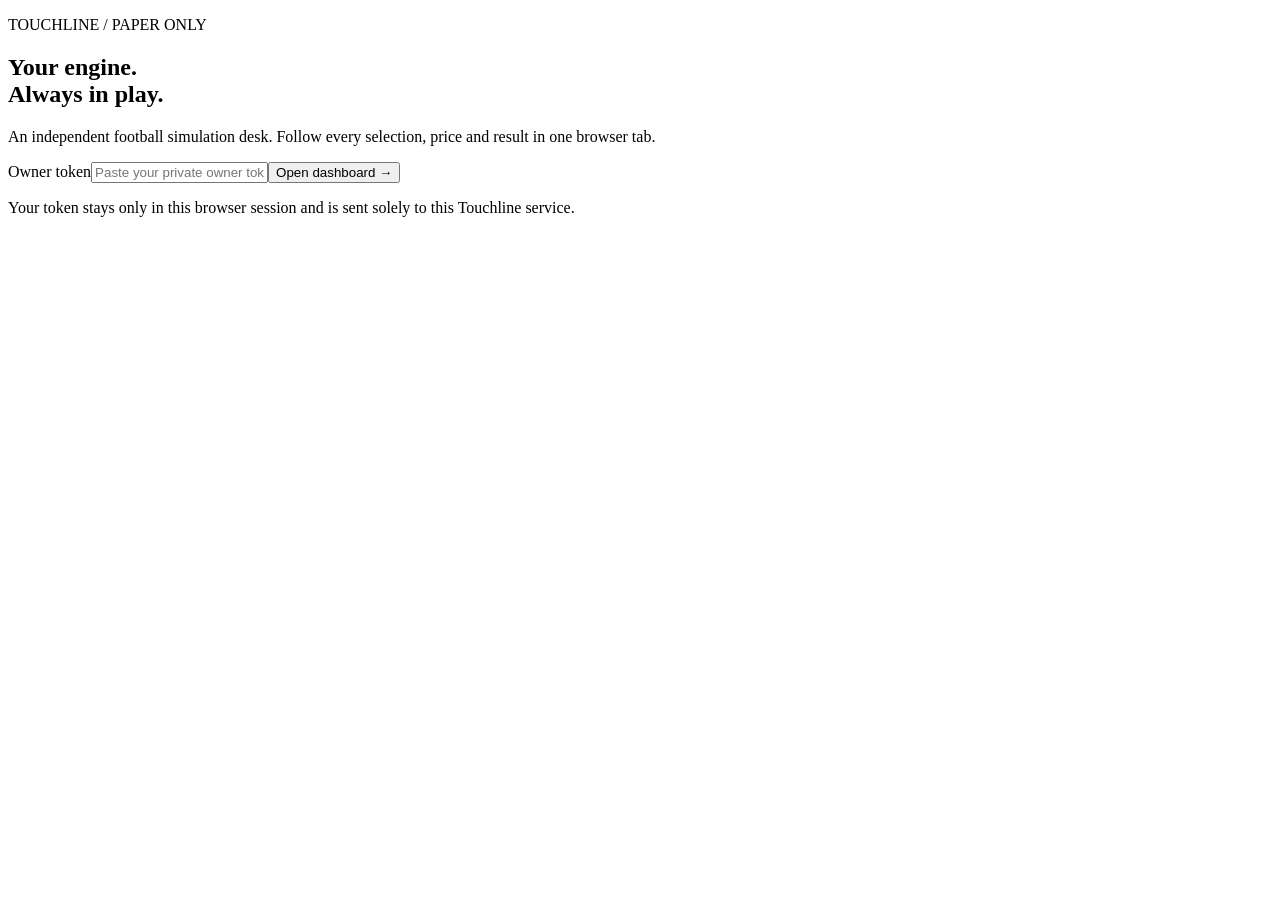
==== web/index.html @ c9b9fe17 "Remove ios app" ====
<!doctype html>
<html lang="en"><head><meta charset="utf-8"><meta name="viewport" content="width=device-width, initial-scale=1"><meta name="theme-color" content="#08111b"><title>Touchline — Paper Simulation</title><link rel="stylesheet" href="/static/app.css"></head><body><main id="app" class="shell" aria-live="polite"><section id="connect" class="connect-card"><p class="eyebrow">TOUCHLINE / PAPER ONLY</p><h1>Your engine.<br>Always in play.</h1><p class="lede">An independent football simulation desk. Follow every selection, price and result in one browser tab.</p><form id="connect-form"><label for="token">Owner token</label><input id="token" type="password" autocomplete="current-password" minlength="32" required placeholder="Paste your private owner token"><button type="submit">Open dashboard <span>→</span></button><p id="connect-error" class="notice" role="alert"></p></form><p class="fine-print">Your token stays only in this browser session and is sent solely to this Touchline service.</p></section><section id="dashboard" hidden><header><a class="brand" href="/">TOUCHLINE</a><div class="header-actions"><span id="engine-status" class="pill">Connecting</span><button id="refresh" class="quiet">Refresh</button><button id="disconnect" class="quiet">Lock</button></div></header><nav aria-label="Dashboard sections"><button class="active" data-tab="overview">Overview</button><button data-tab="predictions">Predictions</button><button data-tab="simulations">Simulations</button><button data-tab="engine">Engine</button></nav><p id="error" class="notice" role="alert"></p><section id="overview" class="tab"></section><section id="predictions" class="tab" hidden></section><section id="simulations" class="tab" hidden></section><section id="engine" class="tab" hidden></section></section></main><script src="/static/app.js" defer></script></body></html>
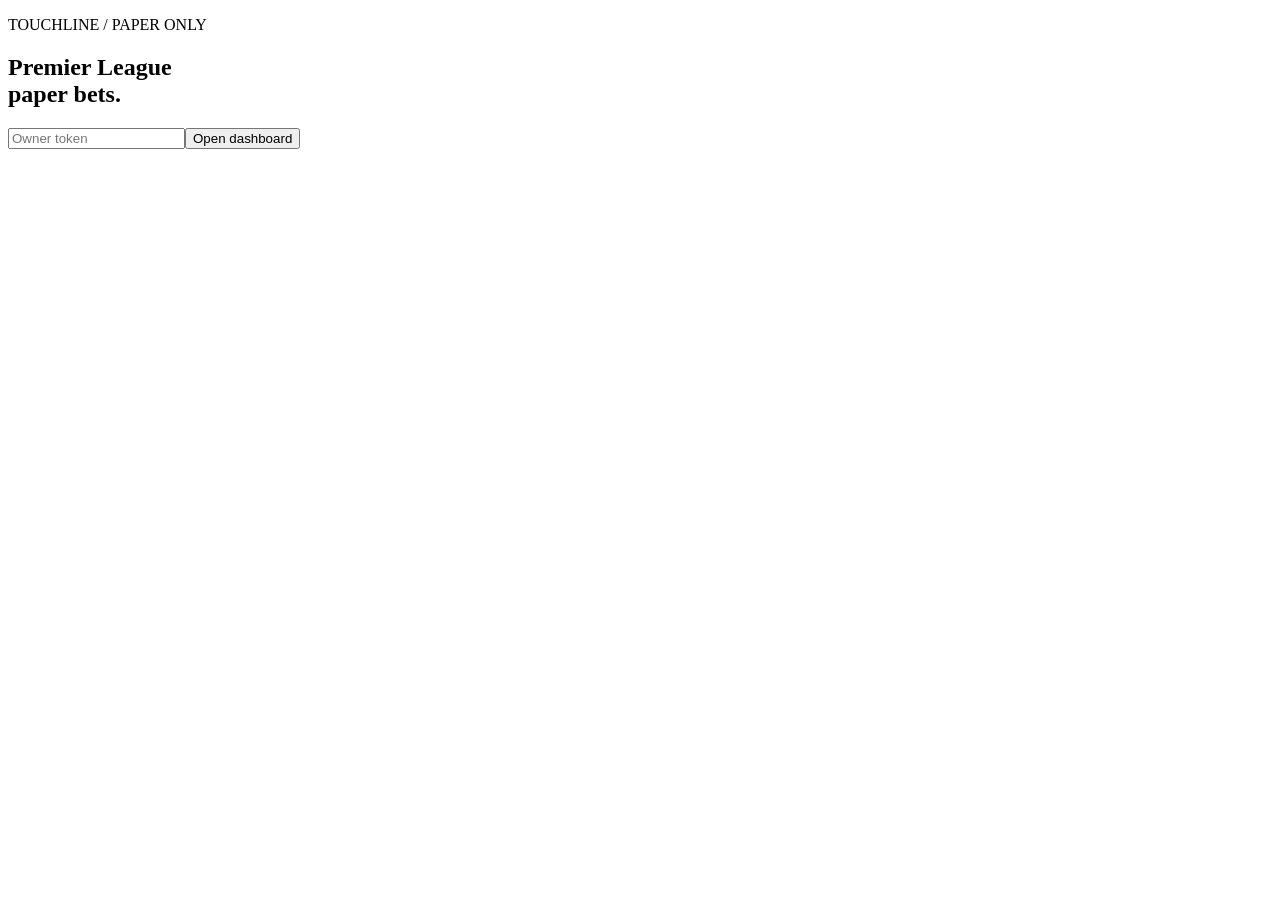
==== commit 7431867a: "Website updates" ====
--- a/web/index.html
+++ b/web/index.html
@@ -1,2 +1 @@
-<!doctype html>
-<html lang="en"><head><meta charset="utf-8"><meta name="viewport" content="width=device-width, initial-scale=1"><meta name="theme-color" content="#08111b"><title>Touchline — Paper Simulation</title><link rel="stylesheet" href="/static/app.css"></head><body><main id="app" class="shell" aria-live="polite"><section id="connect" class="connect-card"><p class="eyebrow">TOUCHLINE / PAPER ONLY</p><h1>Your engine.<br>Always in play.</h1><p class="lede">An independent football simulation desk. Follow every selection, price and result in one browser tab.</p><form id="connect-form"><label for="token">Owner token</label><input id="token" type="password" autocomplete="current-password" minlength="32" required placeholder="Paste your private owner token"><button type="submit">Open dashboard <span>→</span></button><p id="connect-error" class="notice" role="alert"></p></form><p class="fine-print">Your token stays only in this browser session and is sent solely to this Touchline service.</p></section><section id="dashboard" hidden><header><a class="brand" href="/">TOUCHLINE</a><div class="header-actions"><span id="engine-status" class="pill">Connecting</span><button id="refresh" class="quiet">Refresh</button><button id="disconnect" class="quiet">Lock</button></div></header><nav aria-label="Dashboard sections"><button class="active" data-tab="overview">Overview</button><button data-tab="predictions">Predictions</button><button data-tab="simulations">Simulations</button><button data-tab="engine">Engine</button></nav><p id="error" class="notice" role="alert"></p><section id="overview" class="tab"></section><section id="predictions" class="tab" hidden></section><section id="simulations" class="tab" hidden></section><section id="engine" class="tab" hidden></section></section></main><script src="/static/app.js" defer></script></body></html>
+<!doctype html><html><head><meta charset="utf-8"><meta name="viewport" content="width=device-width,initial-scale=1"><title>Touchline — Premier League</title><link rel="stylesheet" href="/static/app.css"></head><body><main class="shell"><section id="connect" class="connect-card"><p class="eyebrow">TOUCHLINE / PAPER ONLY</p><h1>Premier League<br>paper bets.</h1><form id="connect-form"><input id="token" type="password" minlength="32" required placeholder="Owner token"><button>Open dashboard</button></form></section><section id="dashboard" hidden><header><a class="brand">TOUCHLINE</a><div class="header-actions"><div class="status-group"><span id="odds-status" class="status-item">Odds API: checking</span><span id="engine-status" class="status-item">Last engine run: checking</span></div><button id="refresh" class="quiet">Refresh view</button><button id="refresh-all" class="quiet">Refresh all fixtures</button></div></header><nav><button class="active" data-tab="overview">Overview</button><button data-tab="predictions">Predictions</button><button data-tab="bets">Bets</button><button data-tab="engine">Engine</button></nav><p id="error" class="notice"></p><section id="overview"></section><section id="predictions" hidden></section><section id="bets" hidden></section><section id="engine" hidden></section></section></main><script src="/static/app.js" defer></script></body></html>
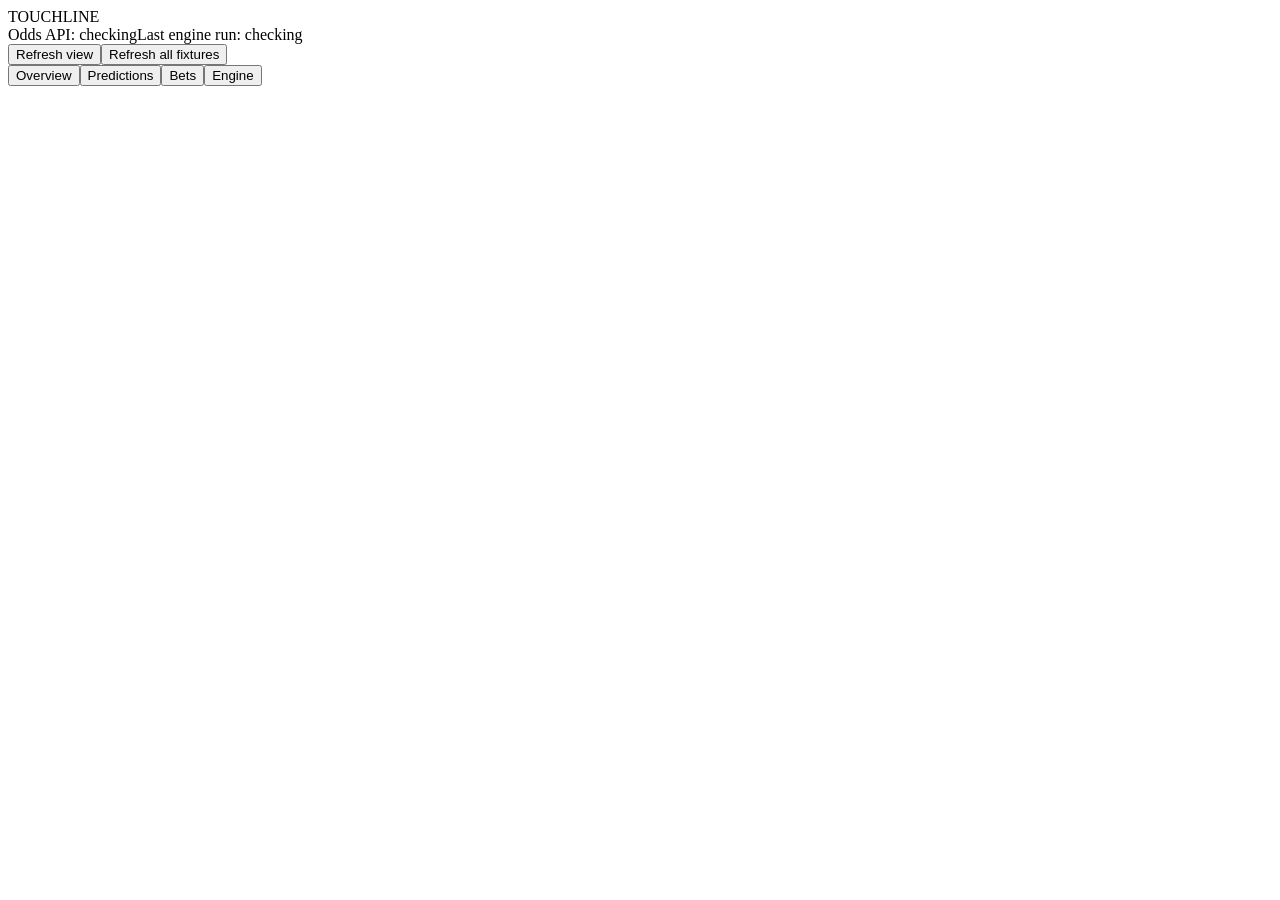
==== commit 3777334f: "Remove login" ====
--- a/web/index.html
+++ b/web/index.html
@@ -1 +1 @@
-<!doctype html><html><head><meta charset="utf-8"><meta name="viewport" content="width=device-width,initial-scale=1"><title>Touchline — Premier League</title><link rel="stylesheet" href="/static/app.css"></head><body><main class="shell"><section id="connect" class="connect-card"><p class="eyebrow">TOUCHLINE / PAPER ONLY</p><h1>Premier League<br>paper bets.</h1><form id="connect-form"><input id="token" type="password" minlength="32" required placeholder="Owner token"><button>Open dashboard</button></form></section><section id="dashboard" hidden><header><a class="brand">TOUCHLINE</a><div class="header-actions"><div class="status-group"><span id="odds-status" class="status-item">Odds API: checking</span><span id="engine-status" class="status-item">Last engine run: checking</span></div><button id="refresh" class="quiet">Refresh view</button><button id="refresh-all" class="quiet">Refresh all fixtures</button></div></header><nav><button class="active" data-tab="overview">Overview</button><button data-tab="predictions">Predictions</button><button data-tab="bets">Bets</button><button data-tab="engine">Engine</button></nav><p id="error" class="notice"></p><section id="overview"></section><section id="predictions" hidden></section><section id="bets" hidden></section><section id="engine" hidden></section></section></main><script src="/static/app.js" defer></script></body></html>
+<!doctype html><html><head><meta charset="utf-8"><meta name="viewport" content="width=device-width,initial-scale=1"><title>Touchline — Premier League</title><link rel="stylesheet" href="/static/app.css"></head><body><main class="shell"><section id="dashboard"><header><a class="brand">TOUCHLINE</a><div class="header-actions"><div class="status-group"><span id="odds-status" class="status-item">Odds API: checking</span><span id="engine-status" class="status-item">Last engine run: checking</span></div><button id="refresh" class="quiet">Refresh view</button><button id="refresh-all" class="quiet">Refresh all fixtures</button></div></header><nav><button class="active" data-tab="overview">Overview</button><button data-tab="predictions">Predictions</button><button data-tab="bets">Bets</button><button data-tab="engine">Engine</button></nav><p id="error" class="notice"></p><section id="overview"></section><section id="predictions" hidden></section><section id="bets" hidden></section><section id="engine" hidden></section></section></main><script src="/static/app.js" defer></script></body></html>
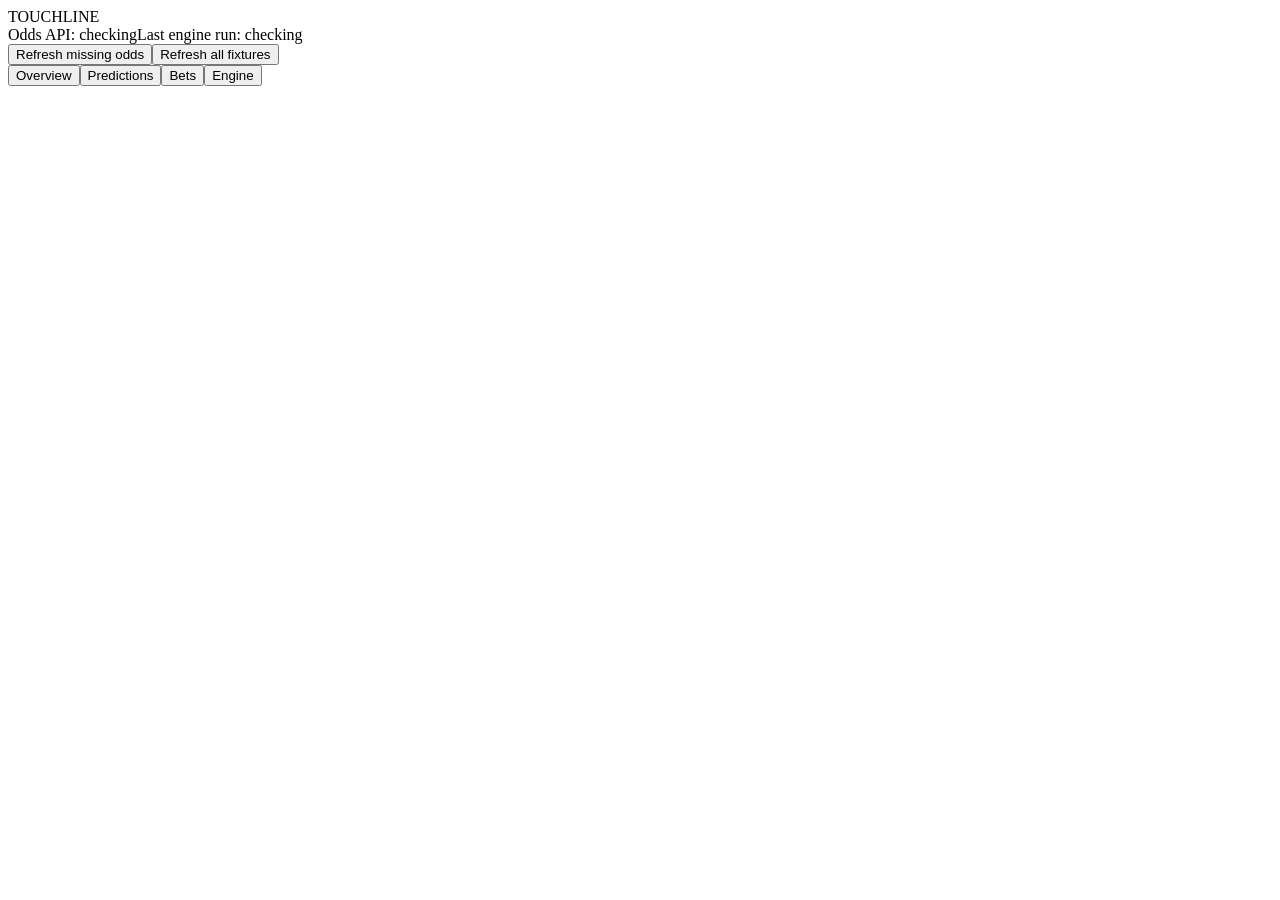
==== commit 0aa0b779: "Add missing odds refresh endpoint and dashboard control" ====
--- a/web/index.html
+++ b/web/index.html
@@ -1 +1 @@
-<!doctype html><html><head><meta charset="utf-8"><meta name="viewport" content="width=device-width,initial-scale=1"><title>Touchline — Premier League</title><link rel="stylesheet" href="/static/app.css"></head><body><main class="shell"><section id="dashboard"><header><a class="brand">TOUCHLINE</a><div class="header-actions"><div class="status-group"><span id="odds-status" class="status-item">Odds API: checking</span><span id="engine-status" class="status-item">Last engine run: checking</span></div><button id="refresh" class="quiet">Refresh view</button><button id="refresh-all" class="quiet">Refresh all fixtures</button></div></header><nav><button class="active" data-tab="overview">Overview</button><button data-tab="predictions">Predictions</button><button data-tab="bets">Bets</button><button data-tab="engine">Engine</button></nav><p id="error" class="notice"></p><section id="overview"></section><section id="predictions" hidden></section><section id="bets" hidden></section><section id="engine" hidden></section></section></main><script src="/static/app.js" defer></script></body></html>
+<!doctype html><html><head><meta charset="utf-8"><meta name="viewport" content="width=device-width,initial-scale=1"><title>Touchline — Premier League</title><link rel="stylesheet" href="/static/app.css"></head><body><main class="shell"><section id="dashboard"><header><a class="brand">TOUCHLINE</a><div class="header-actions"><div class="status-group"><span id="odds-status" class="status-item">Odds API: checking</span><span id="engine-status" class="status-item">Last engine run: checking</span></div><button id="refresh-missing-odds" class="quiet">Refresh missing odds</button><button id="refresh-all" class="quiet">Refresh all fixtures</button></div></header><nav><button class="active" data-tab="overview">Overview</button><button data-tab="predictions">Predictions</button><button data-tab="bets">Bets</button><button data-tab="engine">Engine</button></nav><p id="error" class="notice"></p><section id="overview"></section><section id="predictions" hidden></section><section id="bets" hidden></section><section id="engine" hidden></section></section></main><script src="/static/app.js" defer></script></body></html>
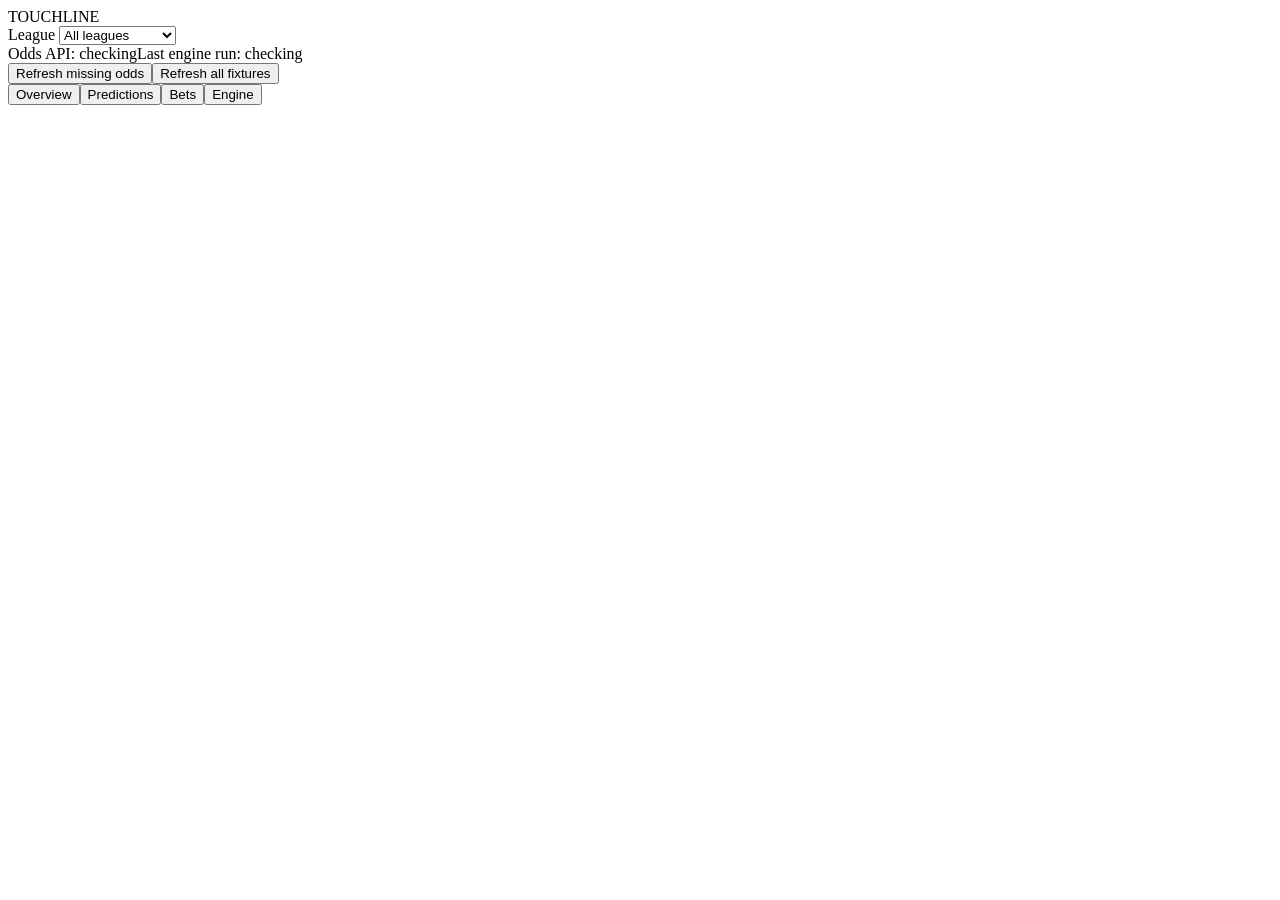
==== commit 569fad6b: "Add support for five European leagues" ====
--- a/web/index.html
+++ b/web/index.html
@@ -1 +1 @@
-<!doctype html><html><head><meta charset="utf-8"><meta name="viewport" content="width=device-width,initial-scale=1"><title>Touchline — Premier League</title><link rel="stylesheet" href="/static/app.css"></head><body><main class="shell"><section id="dashboard"><header><a class="brand">TOUCHLINE</a><div class="header-actions"><div class="status-group"><span id="odds-status" class="status-item">Odds API: checking</span><span id="engine-status" class="status-item">Last engine run: checking</span></div><button id="refresh-missing-odds" class="quiet">Refresh missing odds</button><button id="refresh-all" class="quiet">Refresh all fixtures</button></div></header><nav><button class="active" data-tab="overview">Overview</button><button data-tab="predictions">Predictions</button><button data-tab="bets">Bets</button><button data-tab="engine">Engine</button></nav><p id="error" class="notice"></p><section id="overview"></section><section id="predictions" hidden></section><section id="bets" hidden></section><section id="engine" hidden></section></section></main><script src="/static/app.js" defer></script></body></html>
+<!doctype html><html><head><meta charset="utf-8"><meta name="viewport" content="width=device-width,initial-scale=1"><title>Touchline</title><link rel="stylesheet" href="/static/app.css"></head><body><main class="shell"><section id="dashboard"><header><a class="brand">TOUCHLINE</a><div class="header-actions"><label class="league-picker">League <select id="league"><option value="">All leagues</option><option value="E0">Premier League</option><option value="SP1">La Liga</option><option value="D1">Bundesliga</option><option value="I1">Serie A</option><option value="F1">Ligue 1</option></select></label><div class="status-group"><span id="odds-status" class="status-item">Odds API: checking</span><span id="engine-status" class="status-item">Last engine run: checking</span></div><button id="refresh-missing-odds" class="quiet">Refresh missing odds</button><button id="refresh-all" class="quiet">Refresh all fixtures</button></div></header><nav><button class="active" data-tab="overview">Overview</button><button data-tab="predictions">Predictions</button><button data-tab="bets">Bets</button><button data-tab="engine">Engine</button></nav><p id="error" class="notice"></p><section id="overview"></section><section id="predictions" hidden></section><section id="bets" hidden></section><section id="engine" hidden></section></section></main><script src="/static/league-filter.js" defer></script><script src="/static/app.js" defer></script></body></html>
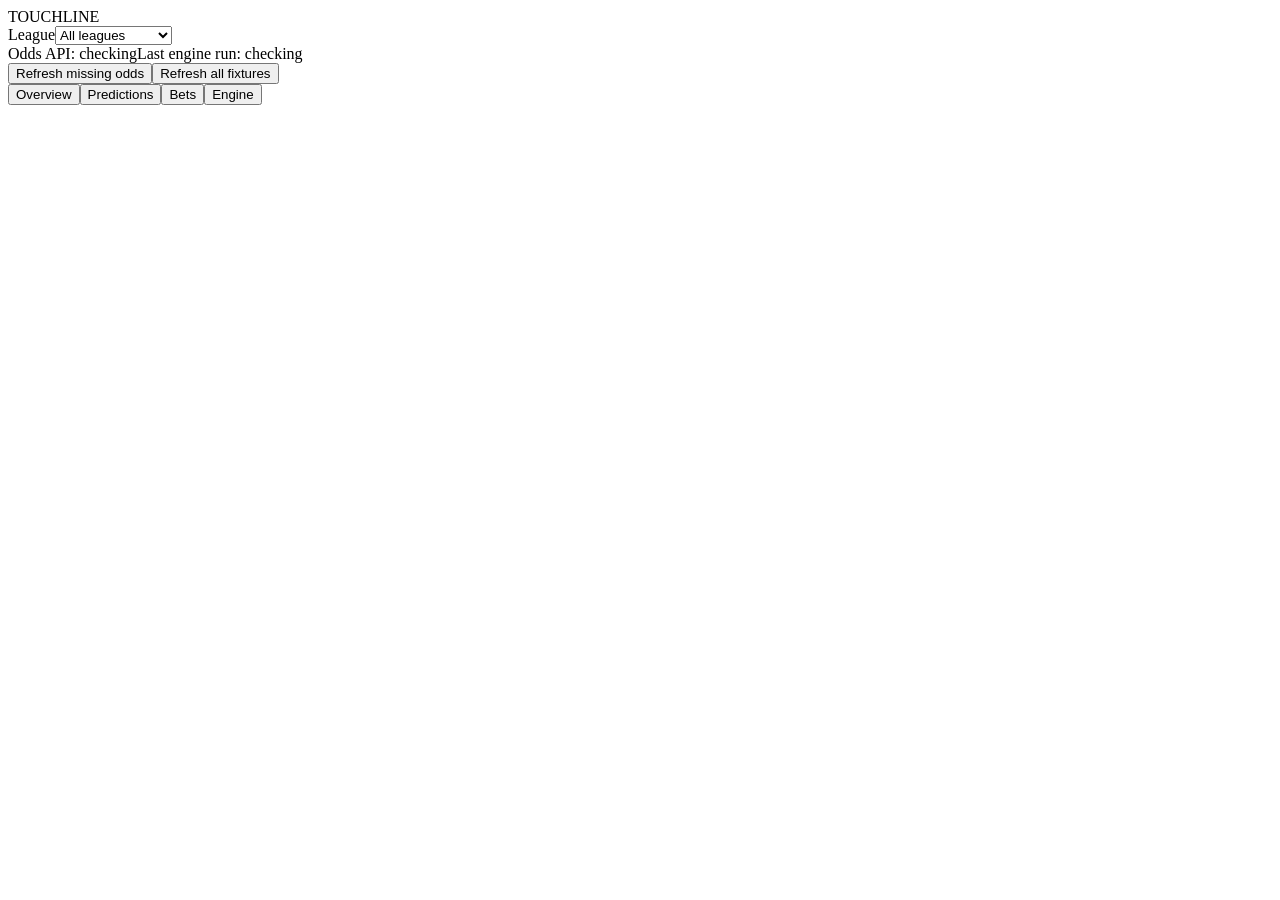
==== commit 184dc83d: "Unify dashboard league filter" ====
--- a/web/index.html
+++ b/web/index.html
@@ -1 +1 @@
-<!doctype html><html><head><meta charset="utf-8"><meta name="viewport" content="width=device-width,initial-scale=1"><title>Touchline</title><link rel="stylesheet" href="/static/app.css"></head><body><main class="shell"><section id="dashboard"><header><a class="brand">TOUCHLINE</a><div class="header-actions"><label class="league-picker">League <select id="league"><option value="">All leagues</option><option value="E0">Premier League</option><option value="SP1">La Liga</option><option value="D1">Bundesliga</option><option value="I1">Serie A</option><option value="F1">Ligue 1</option></select></label><div class="status-group"><span id="odds-status" class="status-item">Odds API: checking</span><span id="engine-status" class="status-item">Last engine run: checking</span></div><button id="refresh-missing-odds" class="quiet">Refresh missing odds</button><button id="refresh-all" class="quiet">Refresh all fixtures</button></div></header><nav><button class="active" data-tab="overview">Overview</button><button data-tab="predictions">Predictions</button><button data-tab="bets">Bets</button><button data-tab="engine">Engine</button></nav><p id="error" class="notice"></p><section id="overview"></section><section id="predictions" hidden></section><section id="bets" hidden></section><section id="engine" hidden></section></section></main><script src="/static/league-filter.js" defer></script><script src="/static/app.js" defer></script></body></html>
+<!doctype html><html><head><meta charset="utf-8"><meta name="viewport" content="width=device-width,initial-scale=1"><title>Touchline</title><link rel="stylesheet" href="/static/app.css"></head><body><main class="shell"><section id="dashboard"><header><a class="brand">TOUCHLINE</a><div class="header-actions"><label class="league-picker"><span>League</span><select id="league"><option value="">All leagues</option><option value="E0">Premier League</option><option value="SP1">La Liga</option><option value="D1">Bundesliga</option><option value="I1">Serie A</option><option value="F1">Ligue 1</option></select></label><div class="status-group"><span id="odds-status" class="status-item">Odds API: checking</span><span id="engine-status" class="status-item">Last engine run: checking</span></div><div class="refresh-actions"><button id="refresh-missing-odds" class="quiet">Refresh missing odds</button><button id="refresh-all" class="quiet">Refresh all fixtures</button></div></div></header><nav><button class="active" data-tab="overview">Overview</button><button data-tab="predictions">Predictions</button><button data-tab="bets">Bets</button><button data-tab="engine">Engine</button></nav><p id="error" class="notice"></p><section id="overview"></section><section id="predictions" hidden></section><section id="bets" hidden></section><section id="engine" hidden></section></section></main><script src="/static/league-filter.js" defer></script><script src="/static/app.js" defer></script></body></html>
